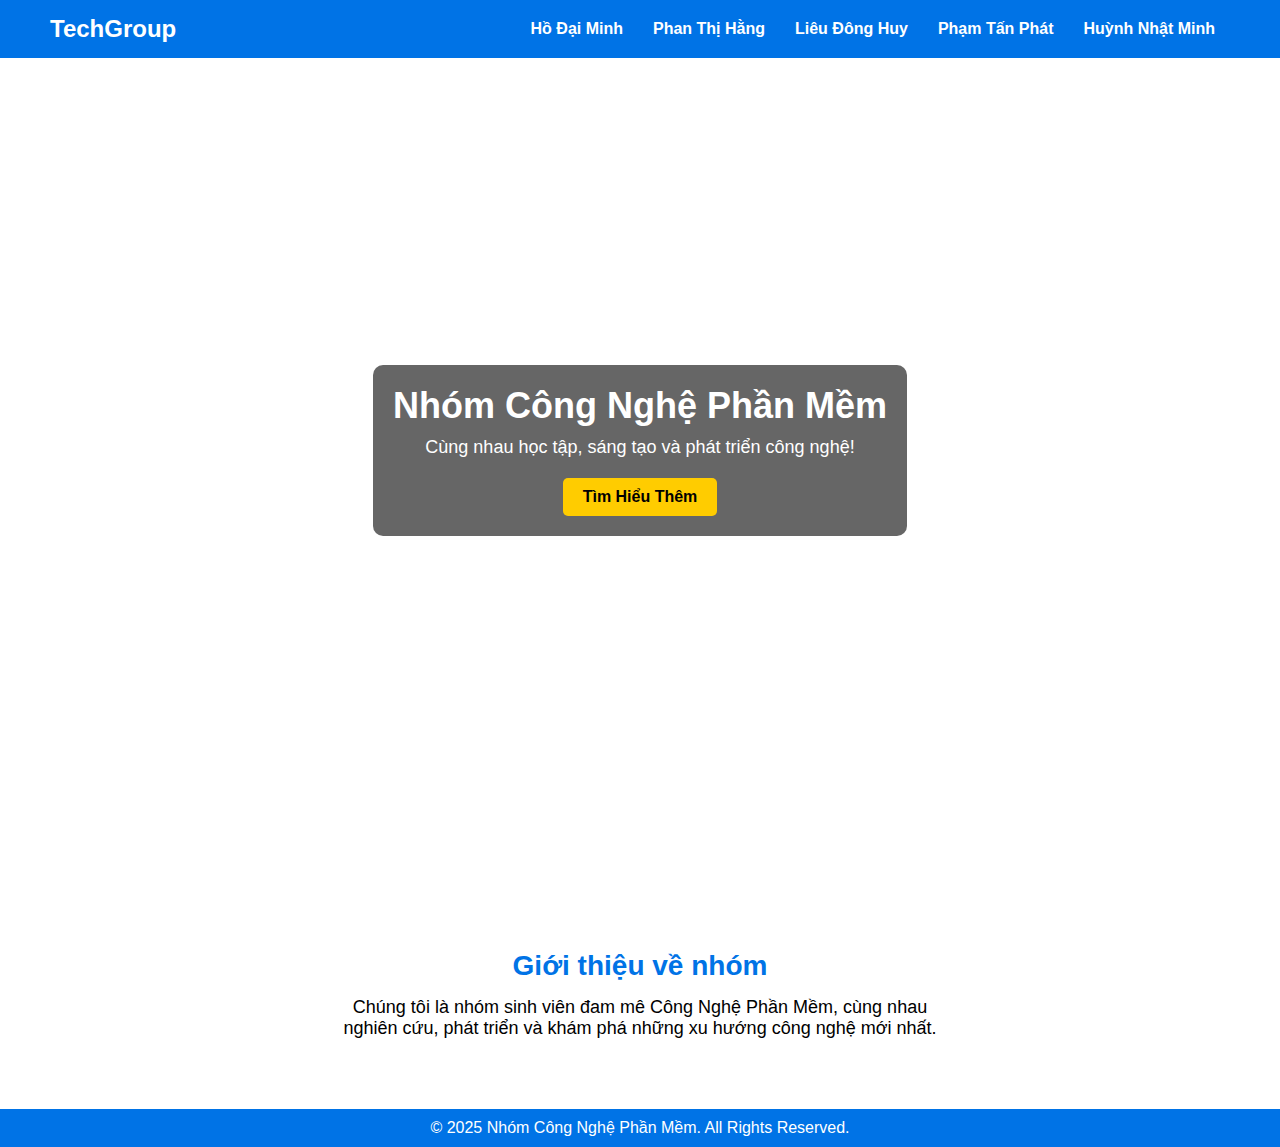
==== index.html @ 5a95a9b1 "Khoi tao du an" ====
<!DOCTYPE html>
<html lang="vi">
<head>
    <meta charset="UTF-8">
    <meta name="viewport" content="width=device-width, initial-scale=1.0">
    <title>Nhóm Công Nghệ Phần Mềm</title>
    <link rel="stylesheet" href="style.css">
</head>
<body>
    <header>
        <div class="logo">TechGroup</div>
        <nav>
            <ul>
                <li><a href="students/student1.html">Hồ Đại Minh</a></li>
                <li><a href="students/student2.html">Phan Thị Hằng</a></li>
                <li><a href="students/student3.html">Liêu Đông Huy</a></li>
                <li><a href="students/student4.html">Phạm Tấn Phát</a></li>
                <li><a href="students/student5.html">Huỳnh Nhật Minh</a></li>
            </ul>
        </nav>
    </header>

    <section class="hero">
        <div class="hero-content">
            <h1>Nhóm Công Nghệ Phần Mềm</h1>
            <p>Cùng nhau học tập, sáng tạo và phát triển công nghệ!</p>
            <a href="#about" class="btn">Tìm Hiểu Thêm</a>
        </div>
    </section>

    <section id="about" class="about">
        <h2>Giới thiệu về nhóm</h2>
        <p>Chúng tôi là nhóm sinh viên đam mê Công Nghệ Phần Mềm, cùng nhau nghiên cứu, phát triển và khám phá những xu hướng công nghệ mới nhất.</p>
    </section>

    <footer>
        <p>© 2025 Nhóm Công Nghệ Phần Mềm. All Rights Reserved.</p>
    </footer>
</body>
</html>
---- style.css ----
* {
    margin: 0;
    padding: 0;
    box-sizing: border-box;
    font-family: 'Arial', sans-serif;
}

/* Header (Thanh điều hướng) */
header {
    background: #0073e6;
    color: white;
    display: flex;
    justify-content: space-between;
    align-items: center;
    padding: 15px 50px;
    position: fixed;
    width: 100%;
    top: 0;
    left: 0;
    z-index: 100;
}

.logo {
    font-size: 24px;
    font-weight: bold;
}

nav ul {
    list-style: none;
    display: flex;
}

nav ul li {
    margin: 0 15px;
}

nav ul li a {
    color: white;
    text-decoration: none;
    font-size: 16px;
    font-weight: bold;
    transition: color 0.3s;
}

nav ul li a:hover {
    color: #ffcc00;
}

/* Hero Section */
.hero {
    height: 100vh;
    background: url('assets/images/tech-background.jpg') no-repeat center center/cover;
    display: flex;
    align-items: center;
    justify-content: center;
    text-align: center;
    color: white;
    padding: 20px;
}

.hero-content {
    max-width: 600px;
    background: rgba(0, 0, 0, 0.6);
    padding: 20px;
    border-radius: 10px;
}

.hero h1 {
    font-size: 36px;
    margin-bottom: 10px;
}

.hero p {
    font-size: 18px;
    margin-bottom: 20px;
}

.btn {
    display: inline-block;
    background: #ffcc00;
    color: black;
    padding: 10px 20px;
    text-decoration: none;
    font-weight: bold;
    border-radius: 5px;
    transition: background 0.3s, transform 0.2s;
}

.btn:hover {
    background: #e6b800;
    transform: scale(1.05);
}

/* About Section */
.about {
    text-align: center;
    padding: 50px;
    background: white;
}

.about h2 {
    font-size: 28px;
    color: #0073e6;
    margin-bottom: 15px;
}

.about p {
    font-size: 18px;
    max-width: 600px;
    margin: auto;
}

/* Footer */
footer {
    background: #0073e6;
    color: white;
    text-align: center;
    padding: 10px 0;
    margin-top: 20px;
}
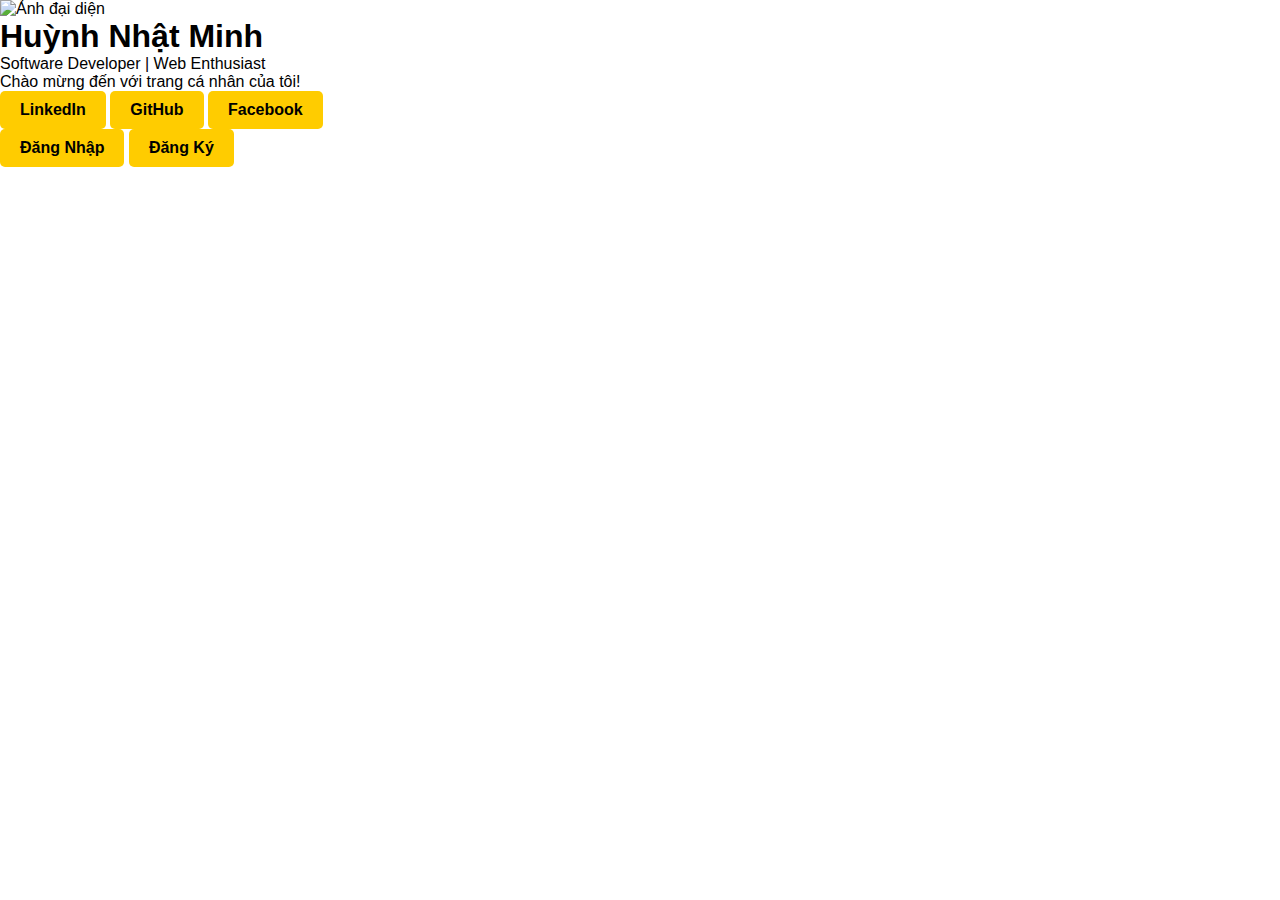
==== commit cf855a7d: "Sua file index" ====
--- a/index.html
+++ b/index.html
@@ -1,40 +1,29 @@
 <!DOCTYPE html>
 <html lang="vi">
+
 <head>
     <meta charset="UTF-8">
     <meta name="viewport" content="width=device-width, initial-scale=1.0">
-    <title>Nhóm Công Nghệ Phần Mềm</title>
+    <title>Trang cá nhân</title>
     <link rel="stylesheet" href="style.css">
 </head>
+
 <body>
-    <header>
-        <div class="logo">TechGroup</div>
-        <nav>
-            <ul>
-                <li><a href="students/student1.html">Hồ Đại Minh</a></li>
-                <li><a href="students/student2.html">Phan Thị Hằng</a></li>
-                <li><a href="students/student3.html">Liêu Đông Huy</a></li>
-                <li><a href="students/student4.html">Phạm Tấn Phát</a></li>
-                <li><a href="students/student5.html">Huỳnh Nhật Minh</a></li>
-            </ul>
-        </nav>
-    </header>
+    <div class="profile-card">
+        <img src="12.jpg" alt="Ảnh đại diện" class="profile-img">
+        <h1>Huỳnh Nhật Minh</h1>
+        <p>Software Developer | Web Enthusiast</p>
+        <p>Chào mừng đến với trang cá nhân của tôi! </p>
+        <div class="buttons">
+            <a href="#" class="btn linkedin">LinkedIn</a>
+            <a href="#" class="btn github">GitHub</a>
+            <a href="#" class="btn facebook">Facebook</a>
+        </div>
+        <div class="buttons">
+            <a href="#" class="btn login">Đăng Nhập</a>
+            <a href="#" class="btn register">Đăng Ký</a>
+        </div>
+    </div>
+</body>
 
-    <section class="hero">
-        <div class="hero-content">
-            <h1>Nhóm Công Nghệ Phần Mềm</h1>
-            <p>Cùng nhau học tập, sáng tạo và phát triển công nghệ!</p>
-            <a href="#about" class="btn">Tìm Hiểu Thêm</a>
-        </div>
-    </section>
-
-    <section id="about" class="about">
-        <h2>Giới thiệu về nhóm</h2>
-        <p>Chúng tôi là nhóm sinh viên đam mê Công Nghệ Phần Mềm, cùng nhau nghiên cứu, phát triển và khám phá những xu hướng công nghệ mới nhất.</p>
-    </section>
-
-    <footer>
-        <p>© 2025 Nhóm Công Nghệ Phần Mềm. All Rights Reserved.</p>
-    </footer>
-</body>
-</html>
+</html>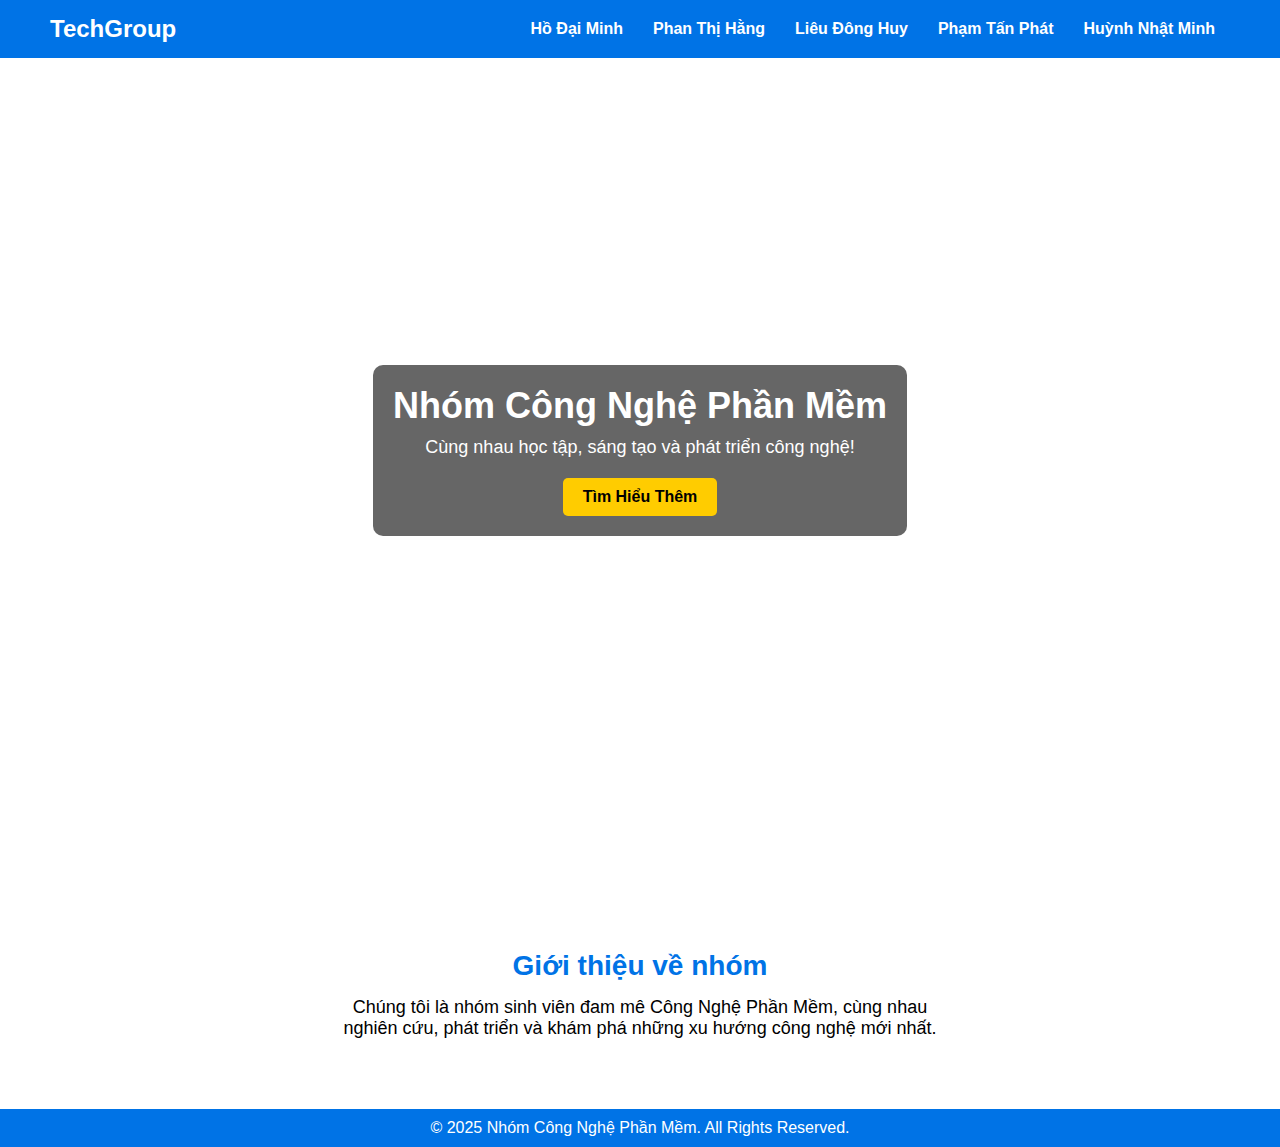
==== commit 29a93c89: "profile Huynh Nhat Minh" ====
--- a/index.html
+++ b/index.html
@@ -1,29 +1,40 @@
 <!DOCTYPE html>
 <html lang="vi">
-
 <head>
     <meta charset="UTF-8">
     <meta name="viewport" content="width=device-width, initial-scale=1.0">
-    <title>Trang cá nhân</title>
+    <title>Nhóm Công Nghệ Phần Mềm</title>
     <link rel="stylesheet" href="style.css">
 </head>
+<body>
+    <header>
+        <div class="logo">TechGroup</div>
+        <nav>
+            <ul>
+                <li><a href="students/student1.html">Hồ Đại Minh</a></li>
+                <li><a href="students/student2.html">Phan Thị Hằng</a></li>
+                <li><a href="students/student3.html">Liêu Đông Huy</a></li>
+                <li><a href="students/student4.html">Phạm Tấn Phát</a></li>
+                <li><a href="students/student5.html">Huỳnh Nhật Minh</a></li>
+            </ul>
+        </nav>
+    </header>
 
-<body>
-    <div class="profile-card">
-        <img src="12.jpg" alt="Ảnh đại diện" class="profile-img">
-        <h1>Huỳnh Nhật Minh</h1>
-        <p>Software Developer | Web Enthusiast</p>
-        <p>Chào mừng đến với trang cá nhân của tôi! </p>
-        <div class="buttons">
-            <a href="#" class="btn linkedin">LinkedIn</a>
-            <a href="#" class="btn github">GitHub</a>
-            <a href="#" class="btn facebook">Facebook</a>
+    <section class="hero">
+        <div class="hero-content">
+            <h1>Nhóm Công Nghệ Phần Mềm</h1>
+            <p>Cùng nhau học tập, sáng tạo và phát triển công nghệ!</p>
+            <a href="#about" class="btn">Tìm Hiểu Thêm</a>
         </div>
-        <div class="buttons">
-            <a href="#" class="btn login">Đăng Nhập</a>
-            <a href="#" class="btn register">Đăng Ký</a>
-        </div>
-    </div>
+    </section>
+
+    <section id="about" class="about">
+        <h2>Giới thiệu về nhóm</h2>
+        <p>Chúng tôi là nhóm sinh viên đam mê Công Nghệ Phần Mềm, cùng nhau nghiên cứu, phát triển và khám phá những xu hướng công nghệ mới nhất.</p>
+    </section>
+
+    <footer>
+        <p>© 2025 Nhóm Công Nghệ Phần Mềm. All Rights Reserved.</p>
+    </footer>
 </body>
-
-</html>+</html>
